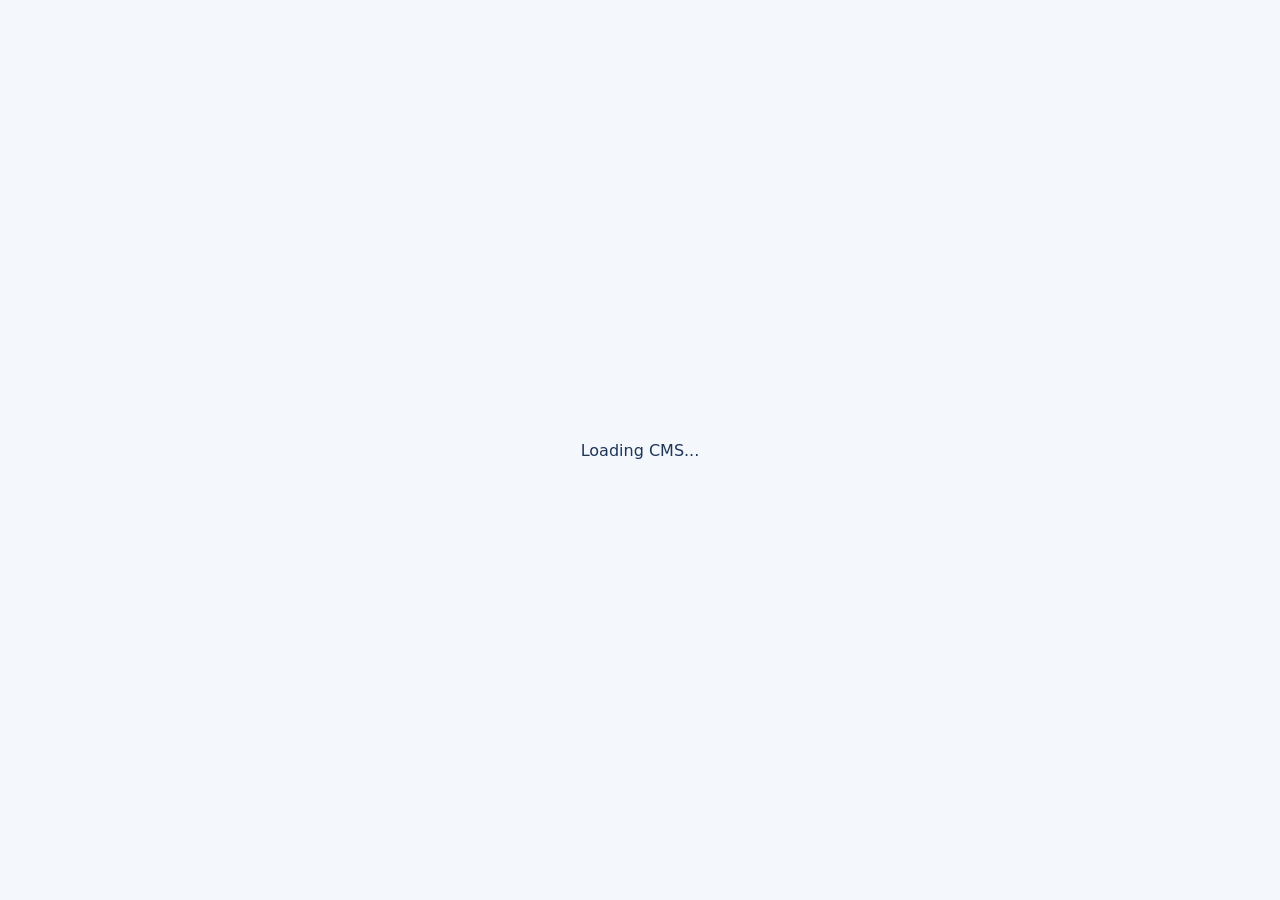
==== admin/index.html @ 6d94dd89 "Add files via upload" ====
<!doctype html>
<html lang="en">
  <head>
    <meta charset="UTF-8" />
    <meta name="viewport" content="width=device-width, initial-scale=1.0" />
    <title>Content Admin</title>
    <style>
      body {
        margin: 0;
        font-family:
          system-ui,
          -apple-system,
          Segoe UI,
          Roboto,
          Helvetica,
          Arial,
          sans-serif;
        background: #f4f7fb;
      }

      .loading {
        min-height: 100vh;
        display: grid;
        place-items: center;
        color: #1d3557;
        font-size: 1rem;
      }
    </style>
  </head>
  <body>
    <div class="loading">Loading CMS...</div>

    <script src="https://identity.netlify.com/v1/netlify-identity-widget.js"></script>
    <script src="https://unpkg.com/decap-cms@3.6.2/dist/decap-cms.js"></script>
    <script>
      if (window.netlifyIdentity) {
        window.netlifyIdentity.on("init", function (user) {
          if (!user) {
            window.netlifyIdentity.on("login", function () {
              document.location.href = "/admin/";
            });
          }
        });
      }
    </script>
  </body>
</html>
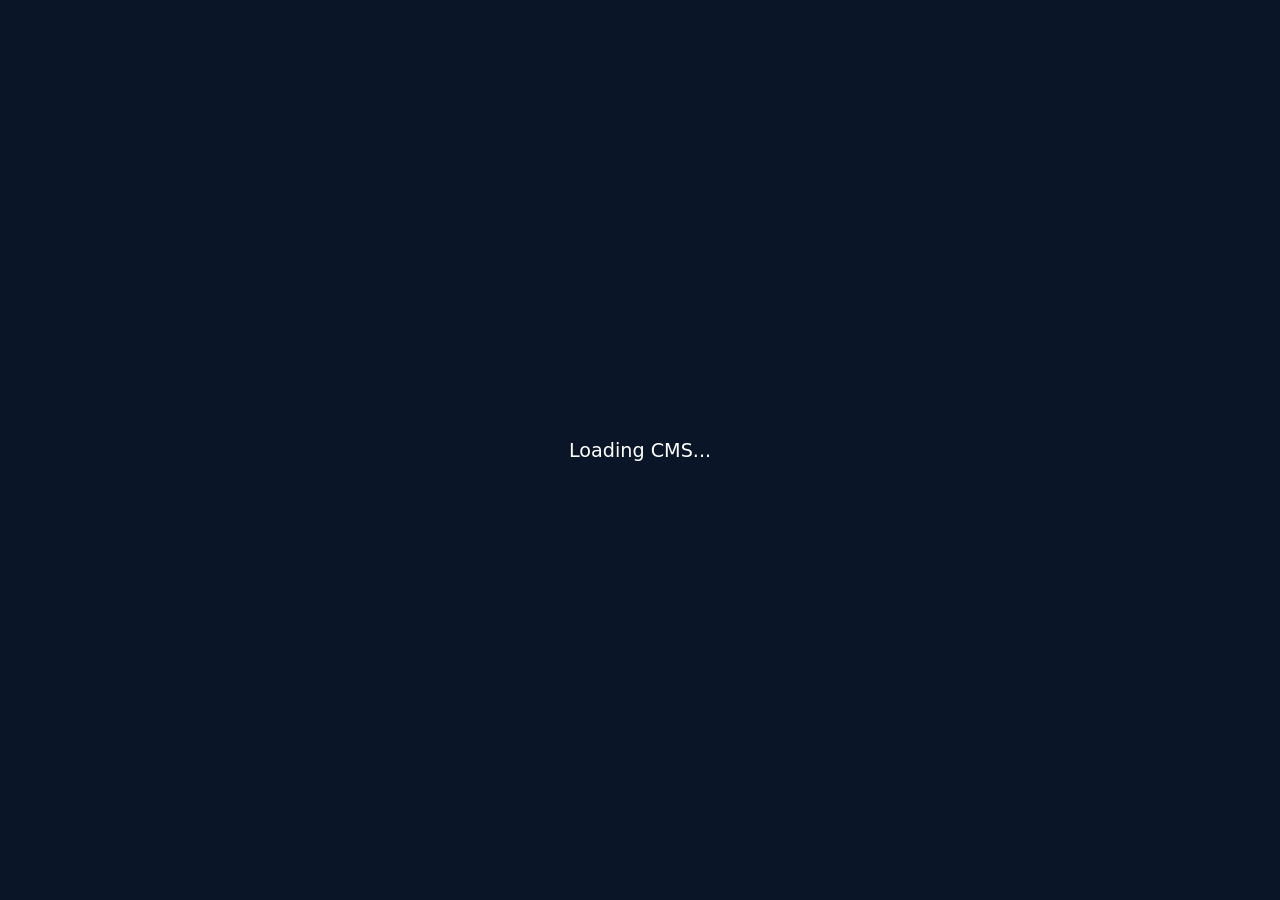
==== commit 7b121184: "Update index.html" ====
--- a/admin/index.html
+++ b/admin/index.html
@@ -3,7 +3,7 @@
   <head>
     <meta charset="UTF-8" />
     <meta name="viewport" content="width=device-width, initial-scale=1.0" />
-    <title>Content Admin</title>
+    <title>Dr. Goran - Content Admin</title>
     <style>
       body {
         margin: 0;
@@ -15,33 +15,21 @@
           Helvetica,
           Arial,
           sans-serif;
-        background: #f4f7fb;
+        background: #0a1628;
       }
-
       .loading {
         min-height: 100vh;
         display: grid;
         place-items: center;
-        color: #1d3557;
-        font-size: 1rem;
+        color: white;
+        font-size: 1.2rem;
       }
     </style>
   </head>
   <body>
     <div class="loading">Loading CMS...</div>
 
-    <script src="https://identity.netlify.com/v1/netlify-identity-widget.js"></script>
-    <script src="https://unpkg.com/decap-cms@3.6.2/dist/decap-cms.js"></script>
-    <script>
-      if (window.netlifyIdentity) {
-        window.netlifyIdentity.on("init", function (user) {
-          if (!user) {
-            window.netlifyIdentity.on("login", function () {
-              document.location.href = "/admin/";
-            });
-          }
-        });
-      }
-    </script>
+    <!-- ONLY Decap CMS - NO Netlify Identity! -->
+    <script src="https://unpkg.com/decap-cms@^3.0.0/dist/decap-cms.js"></script>
   </body>
 </html>
